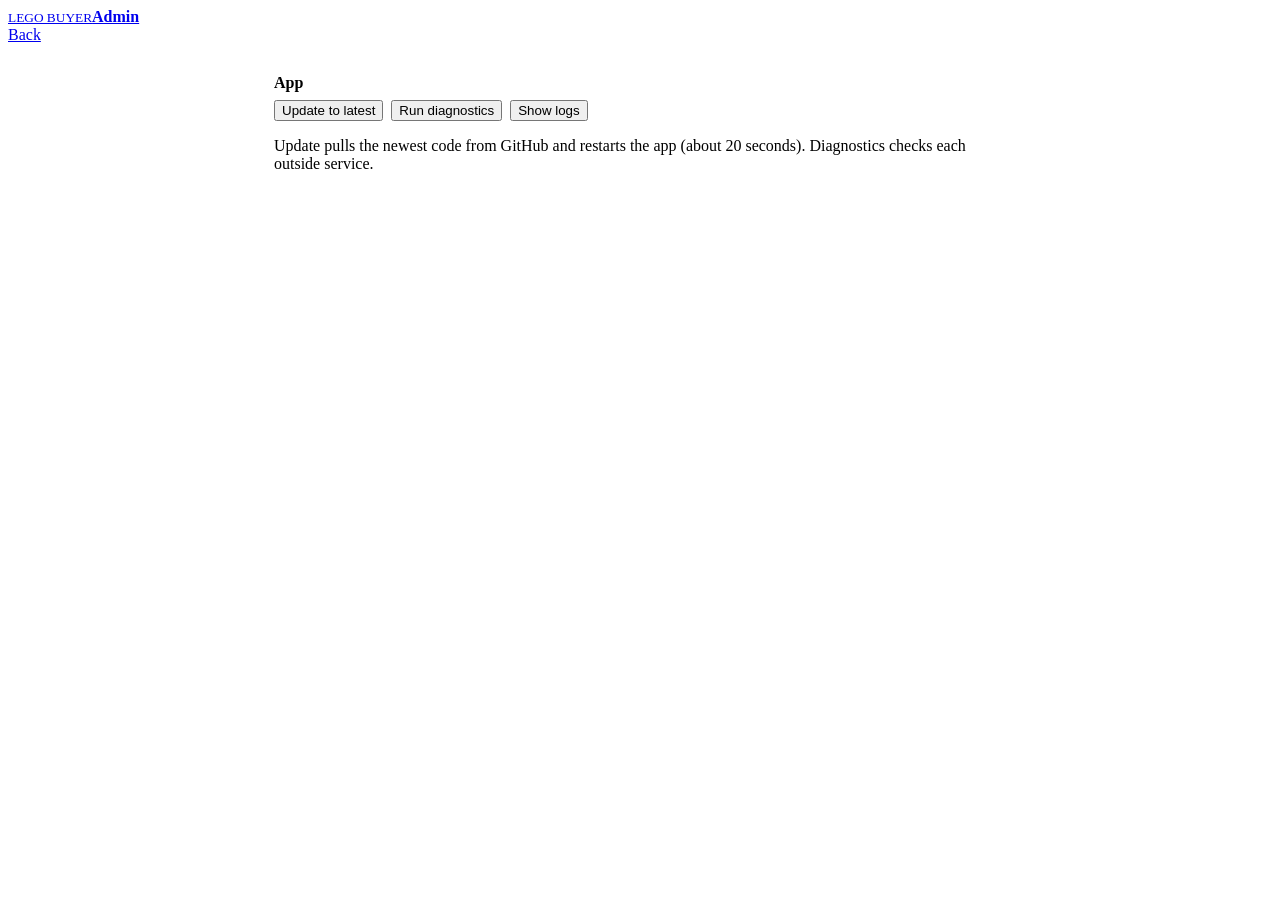
==== app/templates/admin.html @ c483c634 "Lists: BrickOwl wishlist import, combined views with ordered allocation, admin page - sets become li" ====
<!doctype html>
<html lang="en">
<head>
<meta charset="utf-8">
<meta name="viewport" content="width=device-width, initial-scale=1, viewport-fit=cover">
<title>Admin · Lego Buyer</title>
<link rel="stylesheet" href="/static/style.css">
<style>
  .admin { max-width: 760px; margin: 0 auto; padding: 16px; display: grid; gap: 14px; }
  .panel { background: var(--card); border: 1px solid var(--line); border-radius: var(--radius); padding: 14px; }
  .panel h2 { margin: 0 0 8px; font-size: 16px; }
  pre { background: #f7f4ec; border: 1px solid var(--line); border-radius: 10px; padding: 10px; font-size: 12px; overflow: auto; max-height: 360px; white-space: pre-wrap; word-break: break-word; margin: 10px 0 0; }
  .row-btns { display: flex; gap: 8px; flex-wrap: wrap; }
  dl { display: grid; grid-template-columns: max-content 1fr; gap: 4px 12px; margin: 8px 0 0; font-size: 14px; }
  dt { color: var(--ink-2); } dd { margin: 0; word-break: break-word; }
</style>
</head>
<body>
<header class="topbar">
  <a class="brand" href="/"><span class="brand-dots"></span><div><small>LEGO BUYER</small><b>Admin</b></div></a>
  <div class="topbar-actions"><a class="btn ghost" href="/">Back</a></div>
</header>
<main class="admin">
  <section class="panel">
    <h2>App</h2>
    <div class="row-btns">
      <button class="btn primary" id="btn-update" type="button">Update to latest</button>
      <button class="btn ghost" id="btn-diag" type="button">Run diagnostics</button>
      <button class="btn ghost" id="btn-logs" type="button">Show logs</button>
    </div>
    <p class="hint" id="status">Update pulls the newest code from GitHub and restarts the app (about 20 seconds). Diagnostics checks each outside service.</p>
    <dl id="diag" hidden></dl>
    <pre id="out" hidden></pre>
  </section>
</main>
<div class="toast" id="toast" hidden></div>
<script>
  const $ = (s) => document.querySelector(s);
  const status = (t) => { $('#status').textContent = t; };
  $('#btn-update').addEventListener('click', async () => {
    if (!confirm('Pull the latest code and restart the app?')) return;
    status('Updating…');
    try {
      const r = await fetch('/api/admin/update', { method: 'POST' }); const j = await r.json();
      if (!r.ok) { status(j.error || 'Update failed'); return; }
      status(j.message);
      const t0 = Date.now();
      const wait = async () => {
        try { const h = await fetch('/health', { cache: 'no-store' }); if (h.ok && Date.now() - t0 > 4000) { status('Back up. Running diagnostics…'); runDiag(); return; } } catch {}
        if (Date.now() - t0 < 120000) setTimeout(wait, 2000); else status('Still not back after 2 minutes — check logs or SSH in.');
      };
      setTimeout(wait, 3000);
    } catch (e) { status('Update request failed: ' + e.message); }
  });
  const runDiag = async () => {
    status('Checking Rebrickable, BrickOwl, lego.com…'); $('#diag').hidden = true;
    try {
      const j = await (await fetch('/api/admin/diagnostics')).json();
      const dl = $('#diag'); dl.innerHTML = ''; dl.hidden = false;
      for (const [k, v] of Object.entries(j)) {
        const dt = document.createElement('dt'); dt.textContent = k;
        const dd = document.createElement('dd'); dd.textContent = typeof v === 'object' ? JSON.stringify(v) : String(v);
        if (/FAIL/.test(dd.textContent)) dd.style.color = 'var(--red)';
        dl.append(dt, dd);
      }
      status('Diagnostics done.');
    } catch (e) { status('Diagnostics failed: ' + e.message); }
  };
  $('#btn-diag').addEventListener('click', runDiag);
  $('#btn-logs').addEventListener('click', async () => {
    const pre = $('#out'); pre.hidden = false; pre.textContent = 'Loading…';
    pre.textContent = await (await fetch('/api/admin/logs?lines=200')).text();
    pre.scrollTop = pre.scrollHeight;
  });
</script>
</body>
</html>
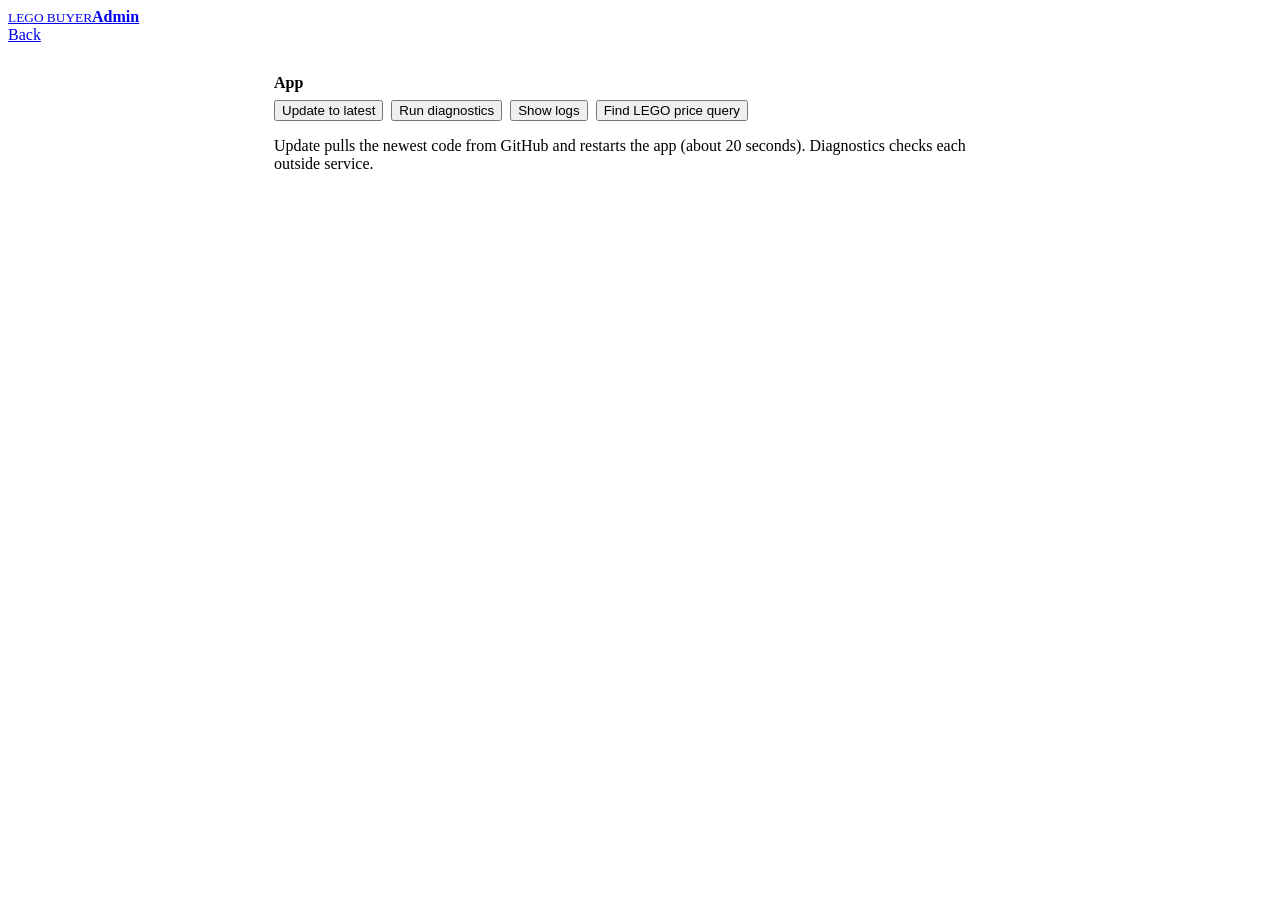
==== commit 50b25d8a: "LEGO pricing: discover the real PickABrickQuery from lego.com's scripts, parse responses generically" ====
--- a/app/templates/admin.html
+++ b/app/templates/admin.html
@@ -27,6 +27,7 @@
       <button class="btn primary" id="btn-update" type="button">Update to latest</button>
       <button class="btn ghost" id="btn-diag" type="button">Run diagnostics</button>
       <button class="btn ghost" id="btn-logs" type="button">Show logs</button>
+      <button class="btn ghost" id="btn-discover" type="button">Find LEGO price query</button>
     </div>
     <p class="hint" id="status">Update pulls the newest code from GitHub and restarts the app (about 20 seconds). Diagnostics checks each outside service.</p>
     <dl id="diag" hidden></dl>
@@ -67,6 +68,13 @@
     } catch (e) { status('Diagnostics failed: ' + e.message); }
   };
   $('#btn-diag').addEventListener('click', runDiag);
+  $('#btn-discover').addEventListener('click', async () => {
+    const pre = $('#out'); pre.hidden = false; pre.textContent = 'Reading lego.com scripts… (20–60 s)'; status('Discovering…');
+    try {
+      const r = await fetch('/api/admin/discover_lego', { method: 'POST' }); const j = await r.json();
+      pre.textContent = JSON.stringify(j, null, 2); status(r.ok ? 'Done — paste this block to Claude if the probe line says FAIL or tier is missing.' : 'Discovery failed.');
+    } catch (e) { pre.textContent = String(e); status('Discovery failed.'); }
+  });
   $('#btn-logs').addEventListener('click', async () => {
     const pre = $('#out'); pre.hidden = false; pre.textContent = 'Loading…';
     pre.textContent = await (await fetch('/api/admin/logs?lines=200')).text();
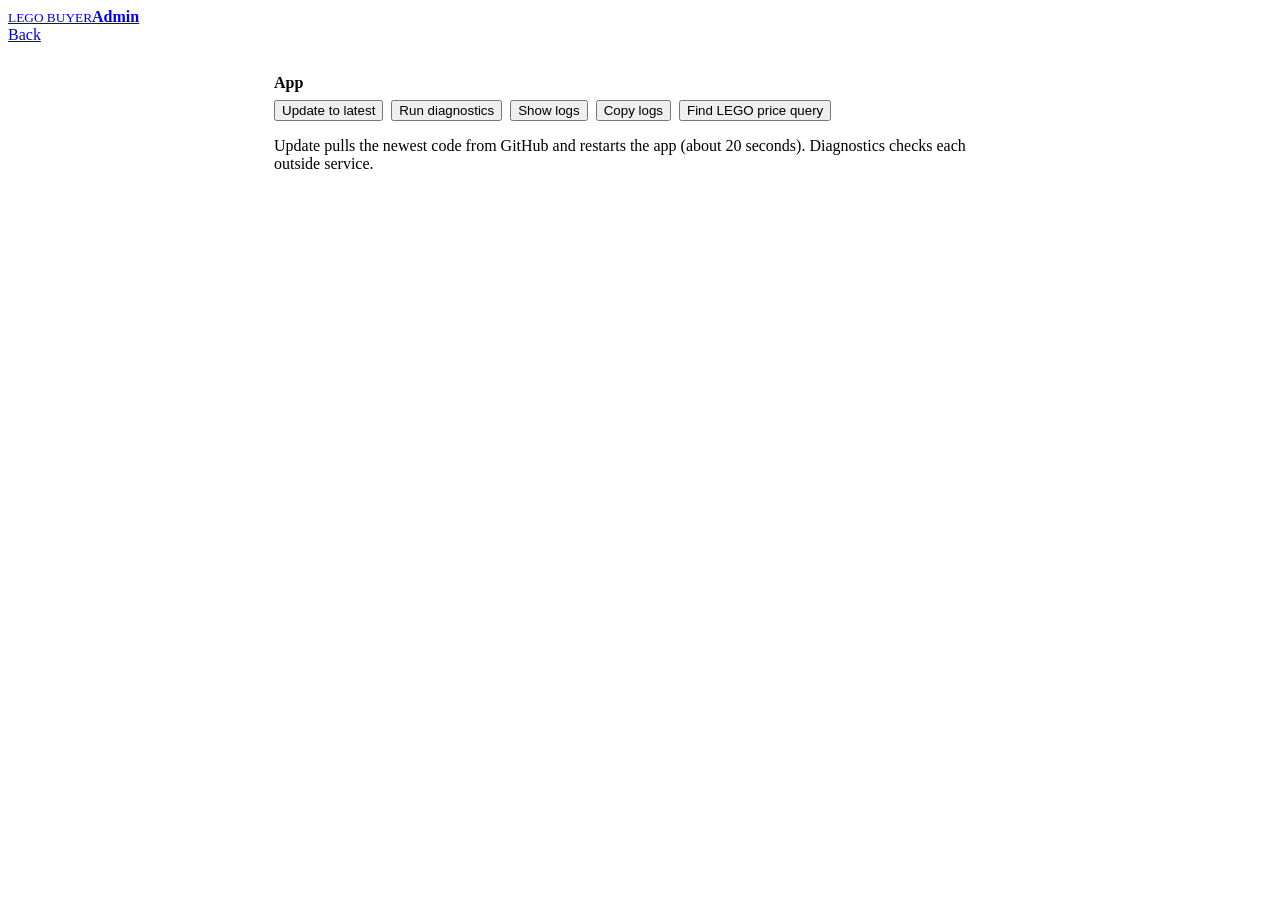
==== commit 0acaaef2: "Admin: copy logs button; log minifig lookups (query, source, notes) and list loads Co-Authored-By: C" ====
--- a/app/templates/admin.html
+++ b/app/templates/admin.html
@@ -27,6 +27,7 @@
       <button class="btn primary" id="btn-update" type="button">Update to latest</button>
       <button class="btn ghost" id="btn-diag" type="button">Run diagnostics</button>
       <button class="btn ghost" id="btn-logs" type="button">Show logs</button>
+      <button class="btn ghost" id="btn-copy-logs" type="button">Copy logs</button>
       <button class="btn ghost" id="btn-discover" type="button">Find LEGO price query</button>
     </div>
     <p class="hint" id="status">Update pulls the newest code from GitHub and restarts the app (about 20 seconds). Diagnostics checks each outside service.</p>
@@ -75,6 +76,16 @@
       pre.textContent = JSON.stringify(j, null, 2); status(r.ok ? 'Done — paste this block to Claude if the probe line says FAIL or tier is missing.' : 'Discovery failed.');
     } catch (e) { pre.textContent = String(e); status('Discovery failed.'); }
   });
+  $('#btn-copy-logs').addEventListener('click', async () => {
+    let text = $('#out').hidden ? '' : $('#out').textContent;
+    if (!text || text === 'Loading…') text = await (await fetch('/api/admin/logs?lines=300')).text();
+    try { await navigator.clipboard.writeText(text); status('Logs copied to clipboard.'); }
+    catch {
+      const ta = document.createElement('textarea'); ta.value = text; document.body.appendChild(ta); ta.select();
+      const ok = document.execCommand && document.execCommand('copy'); ta.remove();
+      status(ok ? 'Logs copied to clipboard.' : 'Copy blocked by the browser — long-press the log text to select it.');
+    }
+  });
   $('#btn-logs').addEventListener('click', async () => {
     const pre = $('#out'); pre.hidden = false; pre.textContent = 'Loading…';
     pre.textContent = await (await fetch('/api/admin/logs?lines=200')).text();
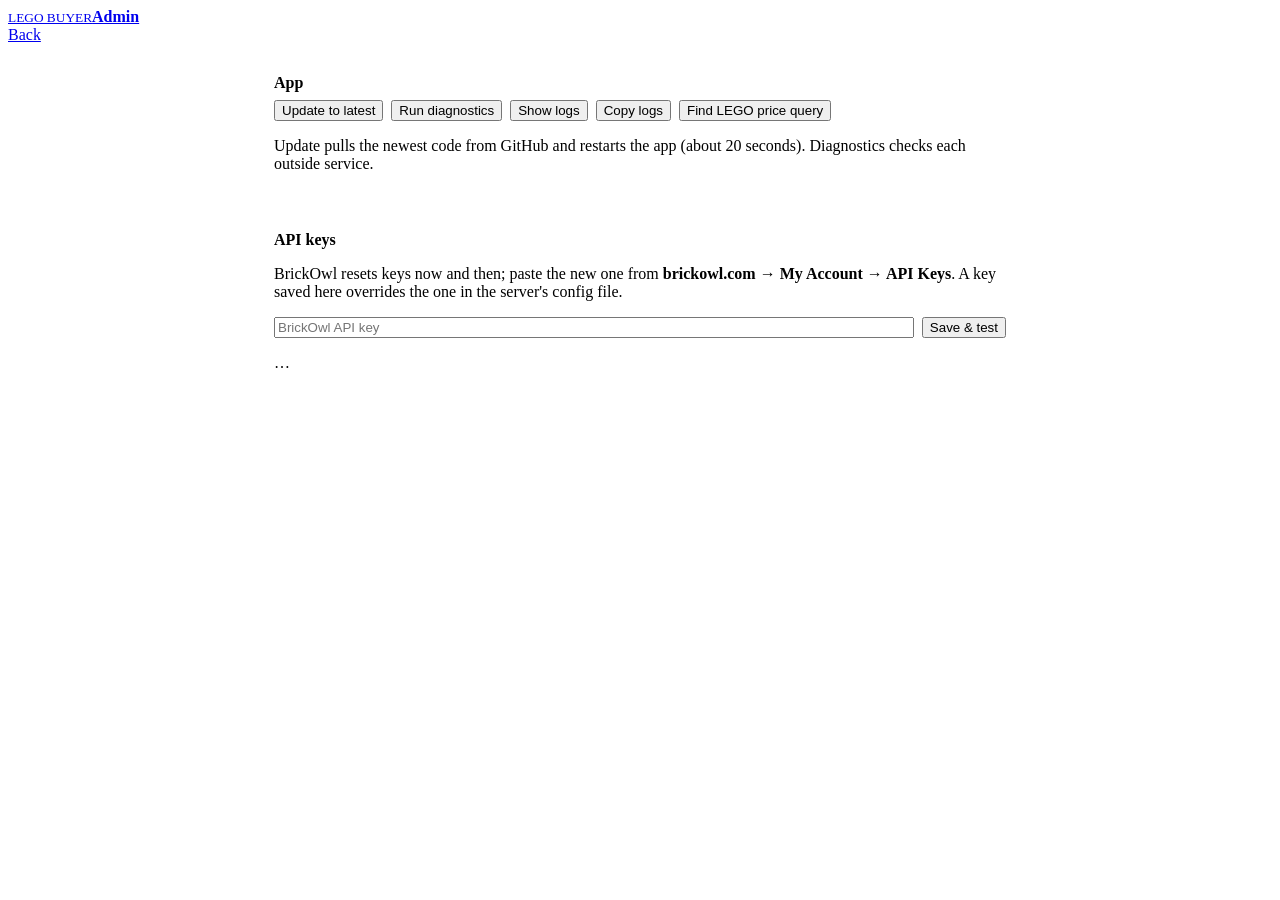
==== commit 3f066466: "Admin page: save and test the BrickOwl API key in-app (overrides the env file) Co-Authored-By: Claud" ====
--- a/app/templates/admin.html
+++ b/app/templates/admin.html
@@ -4,7 +4,7 @@
 <meta charset="utf-8">
 <meta name="viewport" content="width=device-width, initial-scale=1, viewport-fit=cover">
 <title>Admin · Lego Buyer</title>
-<link rel="stylesheet" href="/static/style.css">
+<link rel="stylesheet" href="/static/style.css?v={{ asset_v }}">
 <style>
   .admin { max-width: 760px; margin: 0 auto; padding: 16px; display: grid; gap: 14px; }
   .panel { background: var(--card); border: 1px solid var(--line); border-radius: var(--radius); padding: 14px; }
@@ -33,6 +33,15 @@
     <p class="hint" id="status">Update pulls the newest code from GitHub and restarts the app (about 20 seconds). Diagnostics checks each outside service.</p>
     <dl id="diag" hidden></dl>
     <pre id="out" hidden></pre>
+  </section>
+  <section class="panel">
+    <h2>API keys</h2>
+    <p class="hint">BrickOwl resets keys now and then; paste the new one from <b>brickowl.com → My Account → API Keys</b>. A key saved here overrides the one in the server's config file.</p>
+    <div class="row-btns">
+      <input id="bo-key" type="password" autocomplete="off" placeholder="BrickOwl API key" style="flex:1;min-width:16rem">
+      <button class="btn primary" id="btn-bo-key" type="button">Save &amp; test</button>
+    </div>
+    <p class="hint" id="bo-key-status">…</p>
   </section>
 </main>
 <div class="toast" id="toast" hidden></div>
@@ -69,6 +78,22 @@
     } catch (e) { status('Diagnostics failed: ' + e.message); }
   };
   $('#btn-diag').addEventListener('click', runDiag);
+  const showKey = (k, extra) => {
+    const where = k.source === 'admin' ? 'saved here' : k.source === 'env' ? 'from the server config file' : '';
+    $('#bo-key-status').textContent = (k.set ? `BrickOwl key set (…${k.tail}, ${where})` : 'No BrickOwl key set') + (extra ? ` — ${extra}` : '');
+  };
+  fetch('/api/admin/keys').then((r) => r.json()).then((j) => showKey(j.brickowl)).catch(() => {});
+  $('#btn-bo-key').addEventListener('click', async () => {
+    const key = $('#bo-key').value.trim();
+    if (!key && !confirm('Remove the key saved here and fall back to the server config file?')) return;
+    $('#bo-key-status').textContent = 'Saving and testing…';
+    try {
+      const r = await fetch('/api/admin/keys', { method: 'POST', headers: { 'Content-Type': 'application/json' }, body: JSON.stringify({ brickowl: key }) });
+      const j = await r.json();
+      if (!r.ok) { $('#bo-key-status').textContent = j.error || 'Save failed'; return; }
+      showKey(j.brickowl, 'test: ' + j.brickowl.test); $('#bo-key').value = '';
+    } catch (e) { $('#bo-key-status').textContent = 'Save failed: ' + e.message; }
+  });
   $('#btn-discover').addEventListener('click', async () => {
     const pre = $('#out'); pre.hidden = false; pre.textContent = 'Reading lego.com scripts… (20–60 s)'; status('Discovering…');
     try {
